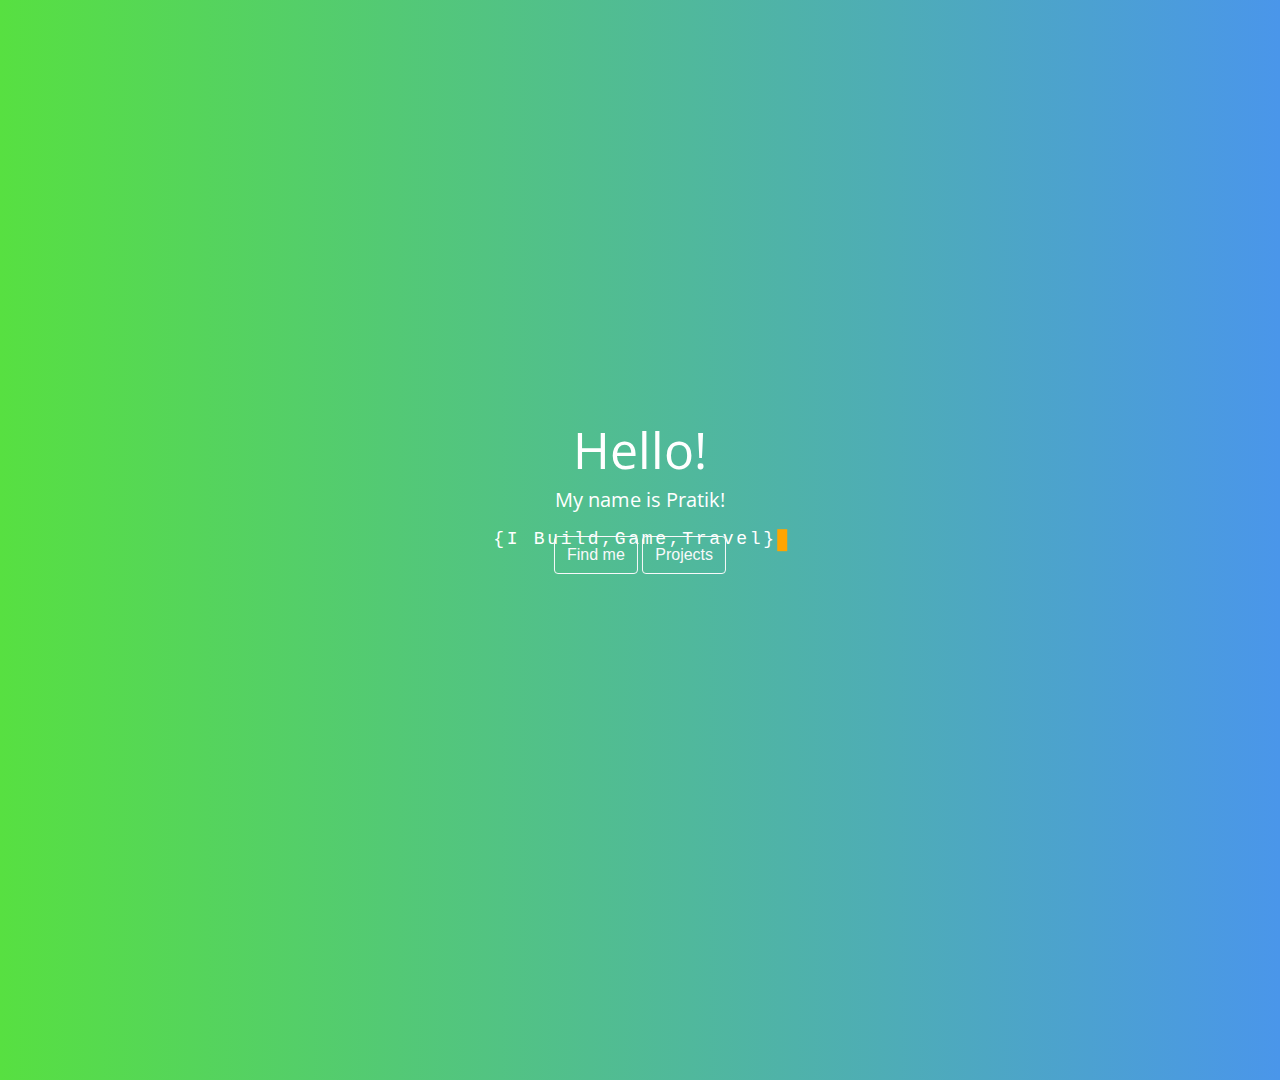
==== index.html @ 03a4773f "changes in pages" ====
<!DOCTYPE html>
<html>
  <head>
    <meta charset="utf-8">
    <link href='http://fonts.googleapis.com/css?family=Open+Sans' rel='stylesheet'  type='text/css'>
    <meta name="viewport" content="width=device-width, initial-scale=1">
  <link rel="stylesheet" href="https://maxcdn.bootstrapcdn.com/bootstrap/4.1.3/css/bootstrap.min.css">
  <script src="https://ajax.googleapis.com/ajax/libs/jquery/3.3.1/jquery.min.js"></script>
  <script src="https://cdnjs.cloudflare.com/ajax/libs/popper.js/1.14.3/umd/popper.min.js"></script>
  <script src="https://maxcdn.bootstrapcdn.com/bootstrap/4.1.3/js/bootstrap.min.js"></script>
    <link rel="stylesheet" href="./css/style.css"
    <script src="https://cdnjs.cloudflare.com/ajax/libs/jquery/2.0.2/jquery.min.js"></script>
    <script>

        var colors = new Array(
          [62,35,255],
          [60,255,60],
          [255,35,98],
          [45,175,230],
          [255,0,255],
          [255,128,0]);

          var step = 0;
//color table indices for:
// current color left
// next color left
// current color right
// next color right
          var colorIndices = [1,2,3,4];

//transition speed
var gradientSpeed = 0.002;

function updateGradient()
{

if ( $===undefined ) return;

var c0_0 = colors[colorIndices[0]];
var c0_1 = colors[colorIndices[1]];
var c1_0 = colors[colorIndices[2]];
var c1_1 = colors[colorIndices[3]];

var istep = 1 - step;
var r1 = Math.round(istep * c0_0[0] + step * c0_1[0]);
var g1 = Math.round(istep * c0_0[1] + step * c0_1[1]);
var b1 = Math.round(istep * c0_0[2] + step * c0_1[2]);
var color1 = "rgb("+r1+","+g1+","+b1+")";

var r2 = Math.round(istep * c1_0[0] + step * c1_1[0]);
var g2 = Math.round(istep * c1_0[1] + step * c1_1[1]);
var b2 = Math.round(istep * c1_0[2] + step * c1_1[2]);
var color2 = "rgb("+r2+","+g2+","+b2+")";

$('#gradient').css({
 background: "-webkit-gradient(linear, left top, right top, from("+color1+"), to("+color2+"))"}).css({
  background: "-moz-linear-gradient(left, "+color1+" 0%, "+color2+" 100%)"});

step += gradientSpeed;
if ( step >= 1 )
{
  step %= 1;
  colorIndices[0] = colorIndices[1];
  colorIndices[2] = colorIndices[3];

  //pick two new target color indices
  //do not pick the same as the current one
  colorIndices[1] = ( colorIndices[1] + Math.floor( 1 + Math.random() * (colors.length - 1))) % colors.length;
  colorIndices[3] = ( colorIndices[3] + Math.floor( 1 + Math.random() * (colors.length - 1))) % colors.length;

}
}

setInterval(updateGradient,10);
</script>
  </head>

<section>
  </body>
  <div>
   <div id="gradient" />
 </div>
 </div >
      <div class="centered">Hello!</div>
      <div class="centeredsub">My name is Pratik!</div>
      <div class="typewriter">
        <h1>{I Build,Game,Travel}</h1>
      </div>
      <div class="wrapper">
      <div class="button2">
        <button type="button" href="/findme.html" class="btn btn-outline-light">Find me</button>
        <button type="button" class="btn btn-outline-light">Projects</button>
      </div>
      </div>
  </body>

</html>
---- css/style.css ----
body{
	 background-color: #000000;
   padding: 0px;
   margin: 0px;

 }

#gradient
{
  width: 100%;
  height: 1080px;
  padding: 0px;
  margin: 0px;
}
.wrapper {
  position: absolute;
  top: 50%;
  left: 50%;
  transform: translate(-50%, -50%);
  padding-top: 210px;


}
.button2{
  top:50%;
}
.centered {
    font-family: 'Open Sans', Old Standard TT;
    font-size: 50px;
    font-weight: normal;
    color: #ffffff;
    position: absolute;
    top: 50%;
    left: 50%;
    transform: translate(-50%, -50%);
}
.centeredsub {
    font-family: 'Open Sans', Old Standard TT;
    font-size: 20px;
    font-weight: normal;
    color: #ffffff;
    position: absolute;
    top: 55.5%;
    left: 50%;
    transform: translate(-50%, -50%);
  }

.typewriter h1 {
  font-size: 18px;
  color: #ffff;
  font-style: normal;
  position: absolute;
  top: 60%;
  left: 50%;
  transform: translate(-50%, -50%);
  font-family: monospace; /* Web-safe typewriter-like font */
  overflow: hidden; /* Ensures the content is not revealed until the animation */
  border-right: .6em solid orange; /* The typwriter cursor */
  white-space: nowrap; /* Keeps the content on a single line */
  margin: 0 auto; /* Gives that scrolling effect as the typing happens */
  letter-spacing: .15em; /* Adjust as needed */
  animation:
    typing 2s steps(30, end),
    blinking-cursor .6s step-end infinite;
}

/* The typing effect */
@keyframes typing {
  from { width: 0 }
  to { width: 18% }
}

/* The typewriter cursor effect */
@keyframes blinking-cursor {
  from, to { border-color: transparent }
  50% { border-color: #32cd32; }
}
/* Header */
.large-header {
	position: relative;
	width: 100%;
	background: #333;
	overflow: hidden;
	background-size: cover;
	background-position: center center;
	z-index: 1;
}
@import url('https://fonts.googleapis.com/css?family=Exo:400,700');
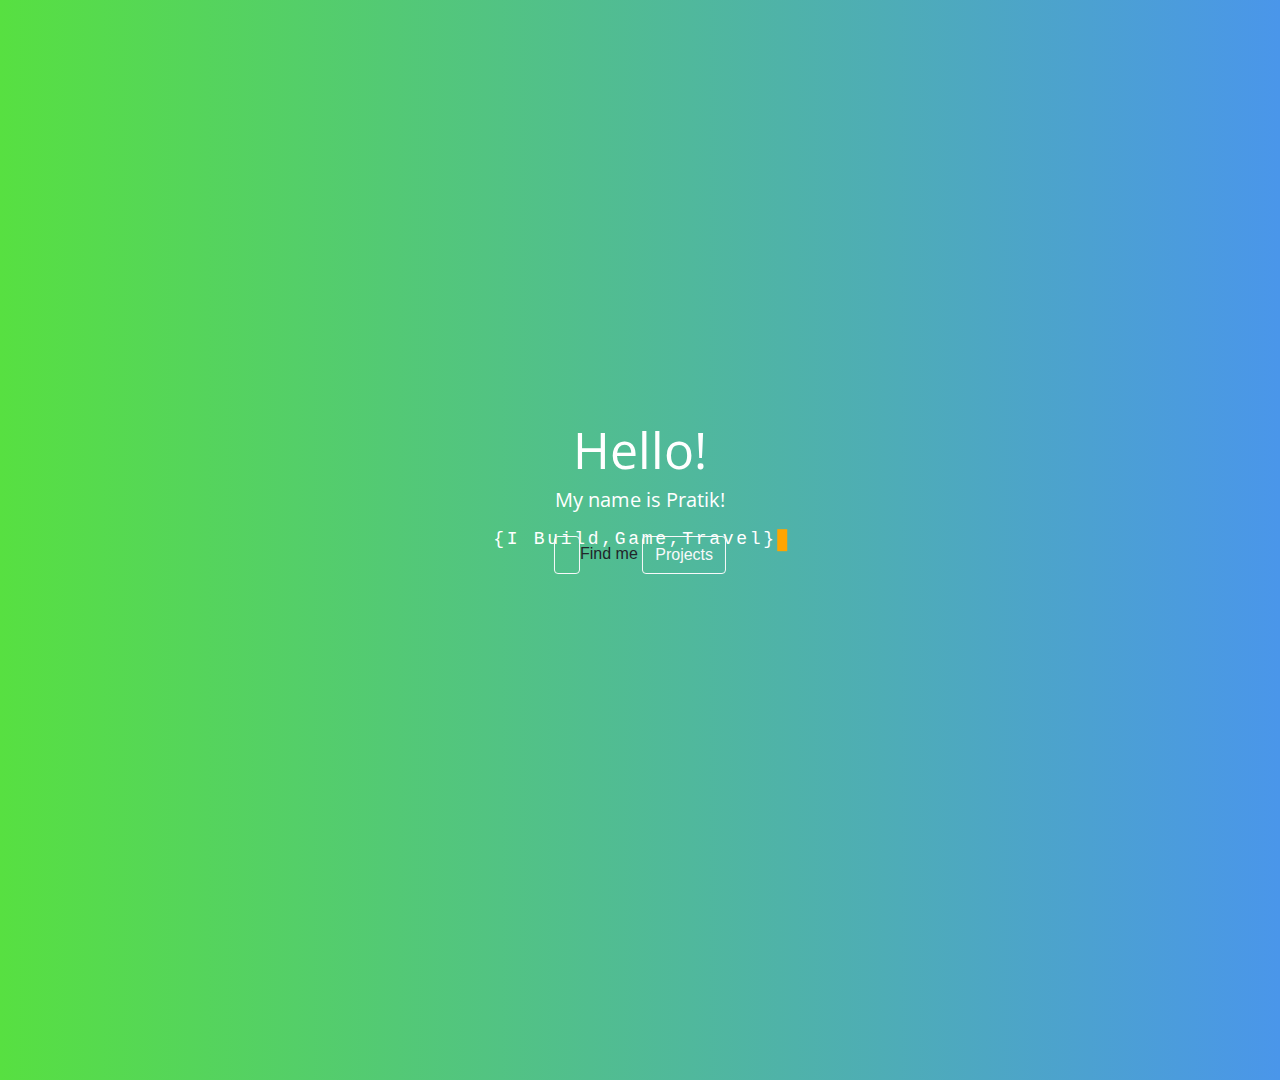
==== commit 1499fd36: "new page" ====
--- a/index.html
+++ b/index.html
@@ -8,7 +8,7 @@
   <script src="https://ajax.googleapis.com/ajax/libs/jquery/3.3.1/jquery.min.js"></script>
   <script src="https://cdnjs.cloudflare.com/ajax/libs/popper.js/1.14.3/umd/popper.min.js"></script>
   <script src="https://maxcdn.bootstrapcdn.com/bootstrap/4.1.3/js/bootstrap.min.js"></script>
-    <link rel="stylesheet" href="./css/style.css"
+    <link rel="stylesheet" href="./css/style.css">
     <script src="https://cdnjs.cloudflare.com/ajax/libs/jquery/2.0.2/jquery.min.js"></script>
     <script>
 
@@ -88,7 +88,7 @@
       </div>
       <div class="wrapper">
       <div class="button2">
-        <button type="button" href="/findme.html" class="btn btn-outline-light">Find me</button>
+        <input type="button" onclick="window.location.href='./findme.html'" class="btn btn-outline-light">Find me</button>
         <button type="button" class="btn btn-outline-light">Projects</button>
       </div>
       </div>
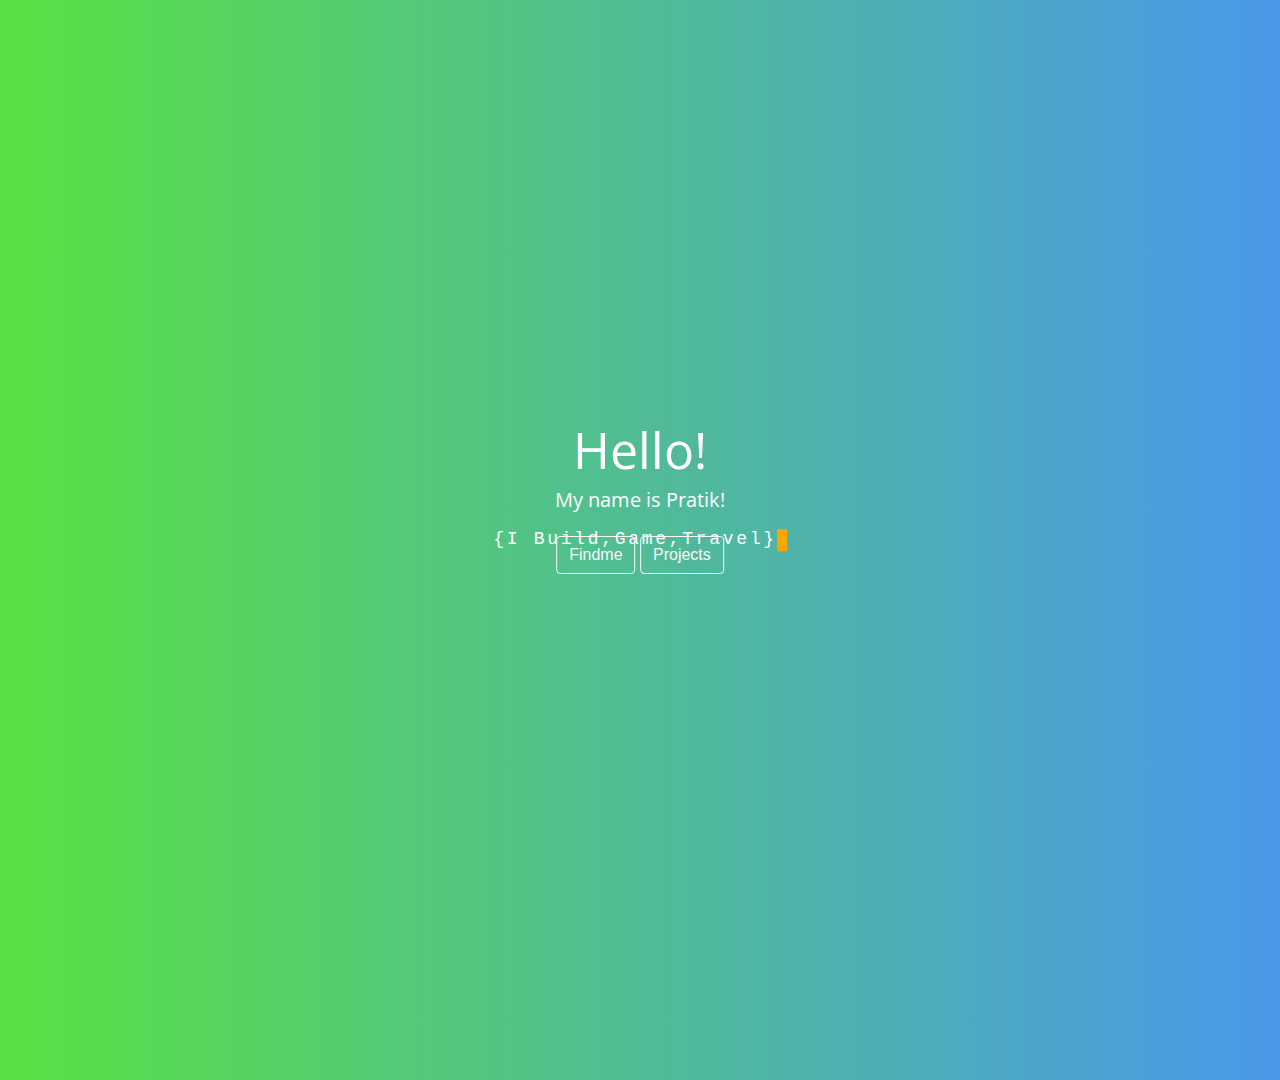
==== commit c5621b12: "errorfix" ====
--- a/index.html
+++ b/index.html
@@ -8,7 +8,7 @@
   <script src="https://ajax.googleapis.com/ajax/libs/jquery/3.3.1/jquery.min.js"></script>
   <script src="https://cdnjs.cloudflare.com/ajax/libs/popper.js/1.14.3/umd/popper.min.js"></script>
   <script src="https://maxcdn.bootstrapcdn.com/bootstrap/4.1.3/js/bootstrap.min.js"></script>
-    <link rel="stylesheet" href="./css/style.css">
+    <link rel="stylesheet" href="./css/style.css"
     <script src="https://cdnjs.cloudflare.com/ajax/libs/jquery/2.0.2/jquery.min.js"></script>
     <script>
 
@@ -88,7 +88,7 @@
       </div>
       <div class="wrapper">
       <div class="button2">
-        <input type="button" onclick="window.location.href='./findme.html'" class="btn btn-outline-light">Find me</button>
+        <button type="button" onclick="window.location.href='./findme.html'" class="btn btn-outline-light">Findme</button>
         <button type="button" class="btn btn-outline-light">Projects</button>
       </div>
       </div>
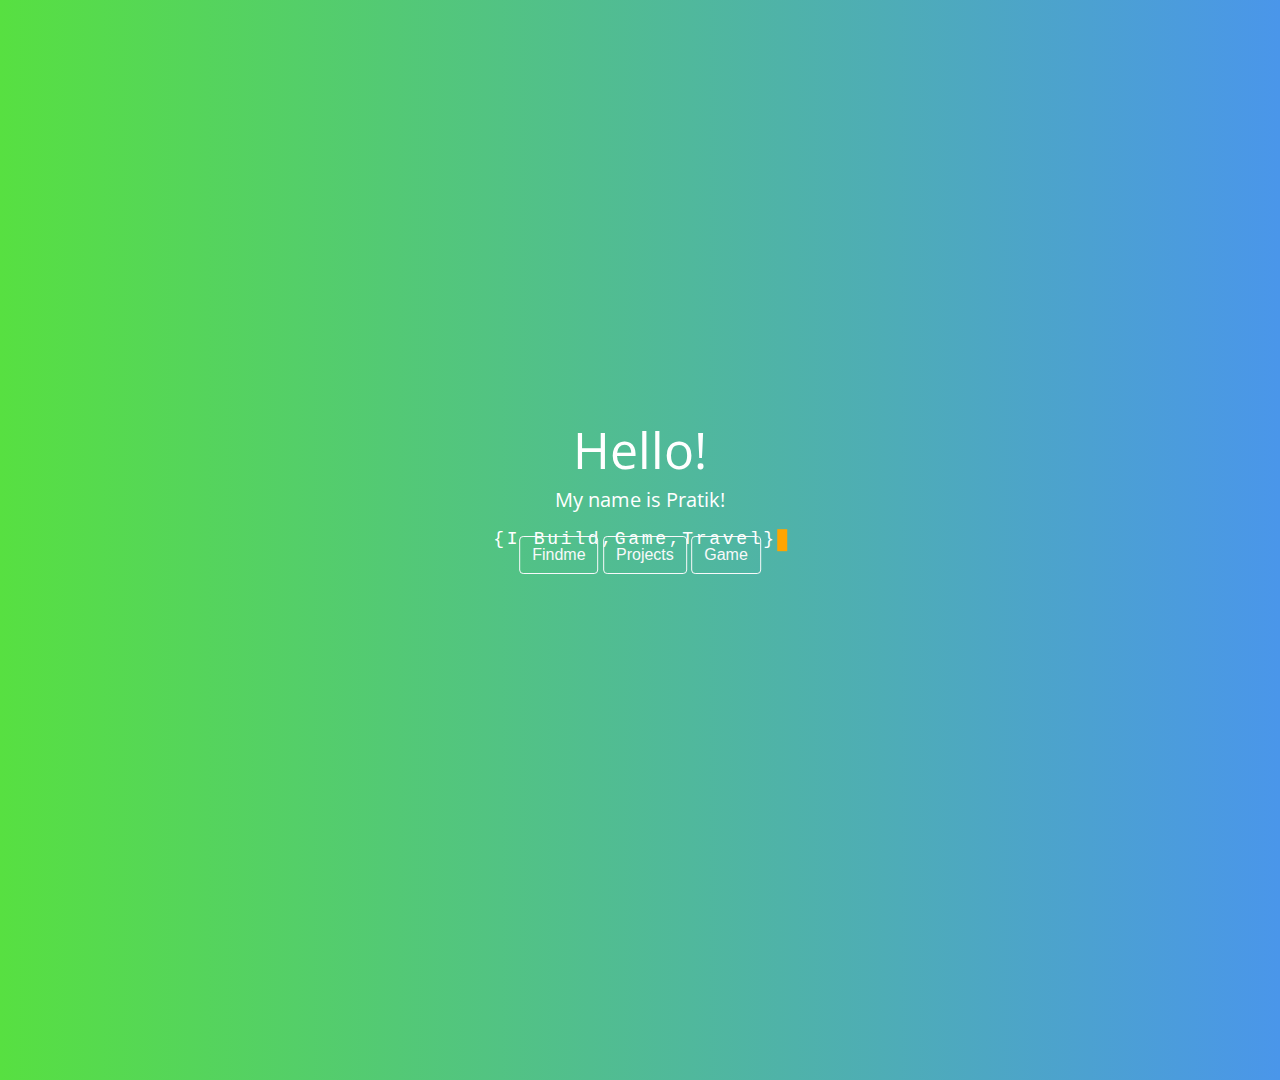
==== commit 0fcf8b0c: "game add" ====
--- a/index.html
+++ b/index.html
@@ -89,7 +89,8 @@
       <div class="wrapper">
       <div class="button2">
         <button type="button" onclick="window.location.href='./findme.html'" class="btn btn-outline-light">Findme</button>
-        <button type="button" class="btn btn-outline-light">Projects</button>
+        <button type="button" onclick="window.location.href= 'https://github.com/pratikmokashi?utf8=%E2%9C%93&tab=repositories&q=&type=&language='" class="btn btn-outline-light">Projects</button>
+        <button type="button" onclick="window.location.href='./game.html'" class="btn btn-outline-light">Game</button>
       </div>
       </div>
   </body>
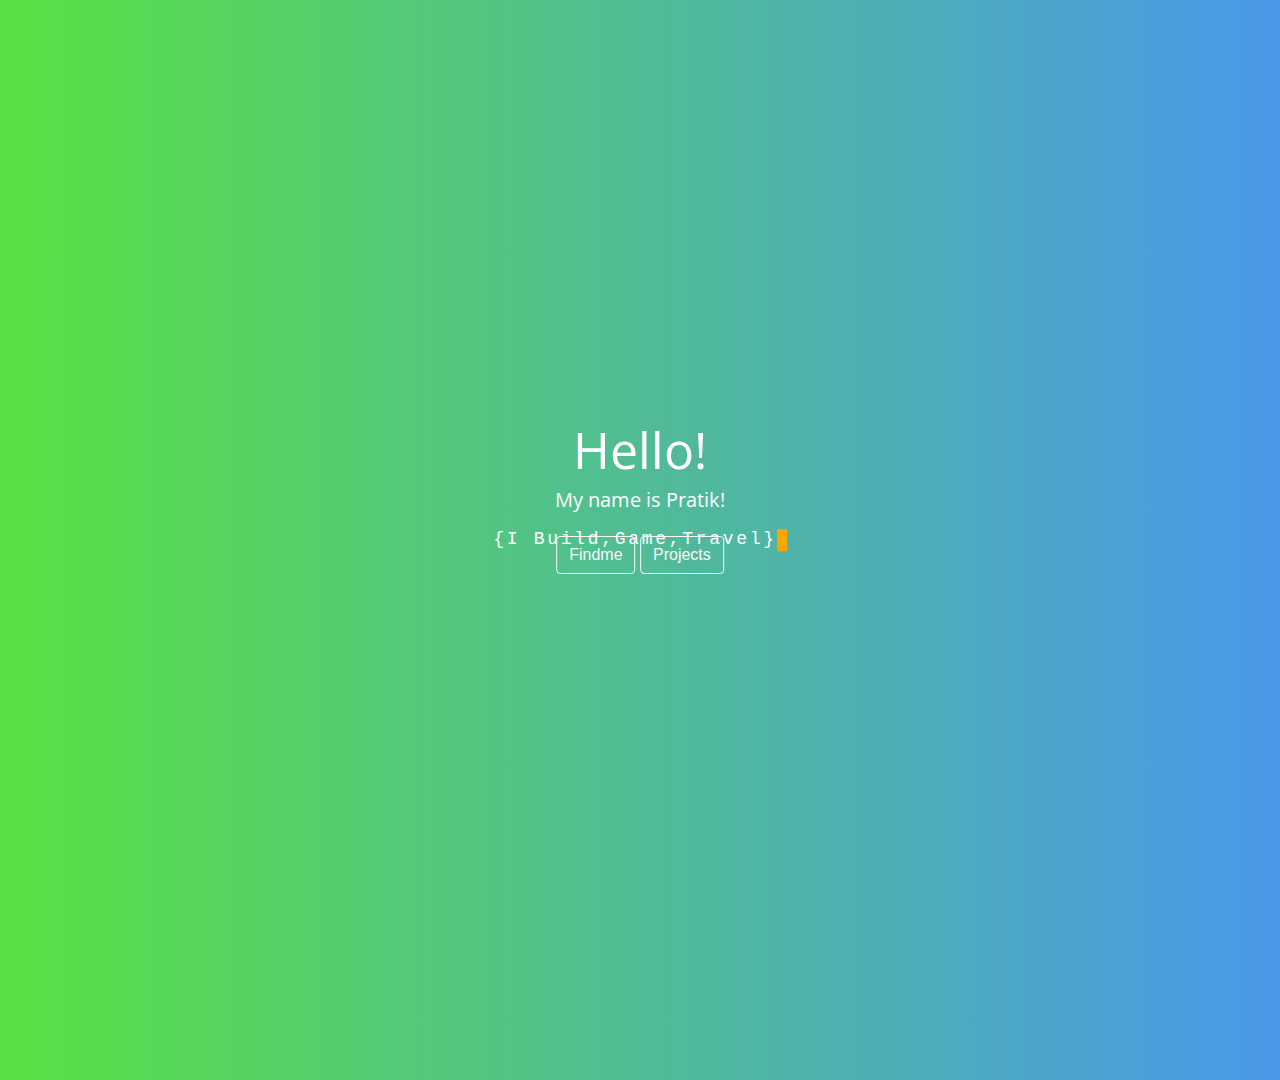
==== commit c877c4b5: "game del" ====
--- a/index.html
+++ b/index.html
@@ -90,7 +90,7 @@
       <div class="button2">
         <button type="button" onclick="window.location.href='./findme.html'" class="btn btn-outline-light">Findme</button>
         <button type="button" onclick="window.location.href= 'https://github.com/pratikmokashi?utf8=%E2%9C%93&tab=repositories&q=&type=&language='" class="btn btn-outline-light">Projects</button>
-        <button type="button" onclick="window.location.href='./game.html'" class="btn btn-outline-light">Game</button>
+      
       </div>
       </div>
   </body>
